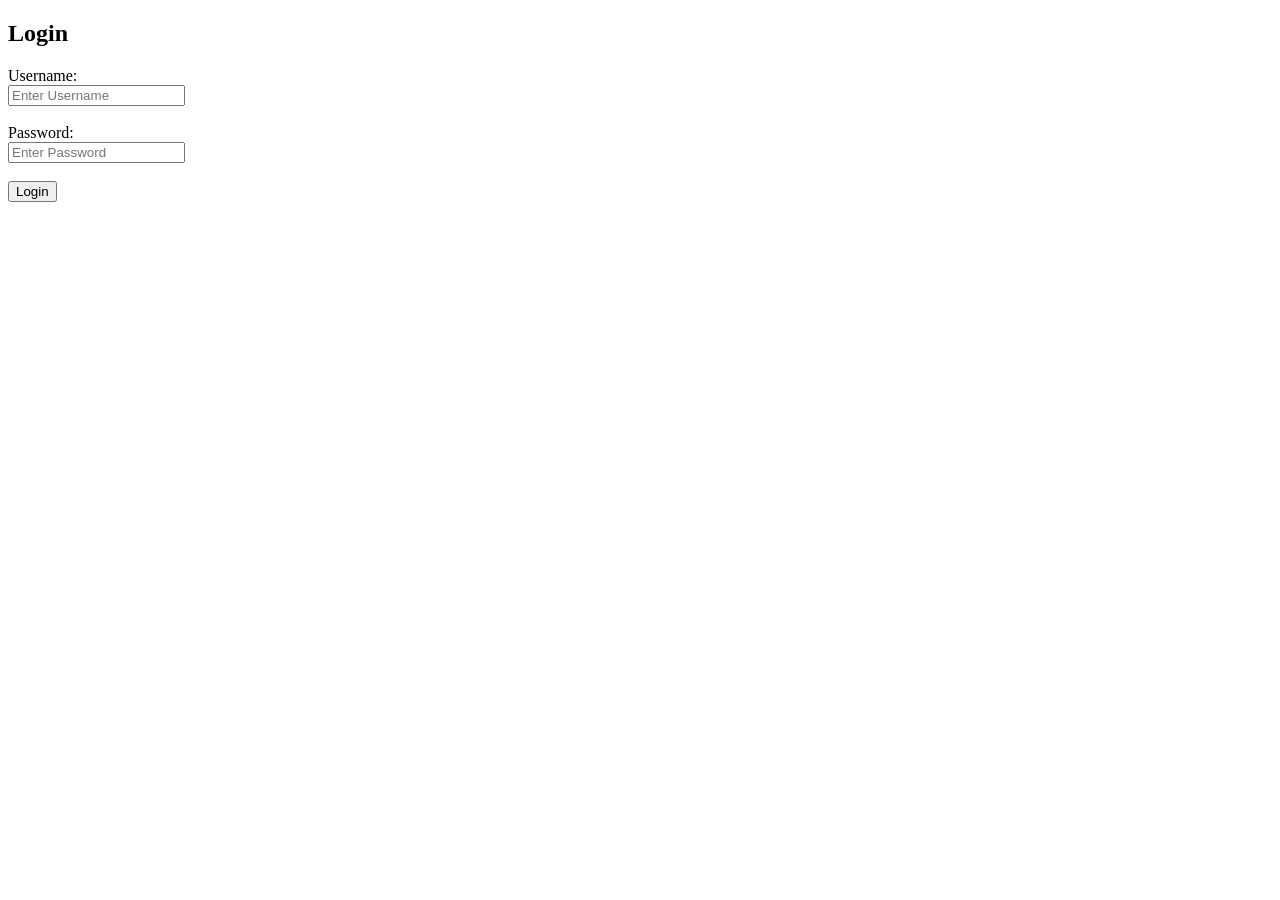
==== login.html @ 3ff0b79e "Login Page" ====
<!DOCTYPE html>
<html>
<head>
    <title>Login Page</title>
</head>
<body>

    <h2>Login</h2>

    <form>
        <label>Username:</label><br>
        <input type="text" placeholder="Enter Username"><br><br>

        <label>Password:</label><br>
        <input type="password" placeholder="Enter Password"><br><br>

        <input type="submit" value="Login">
    </form>

</body>
</html>
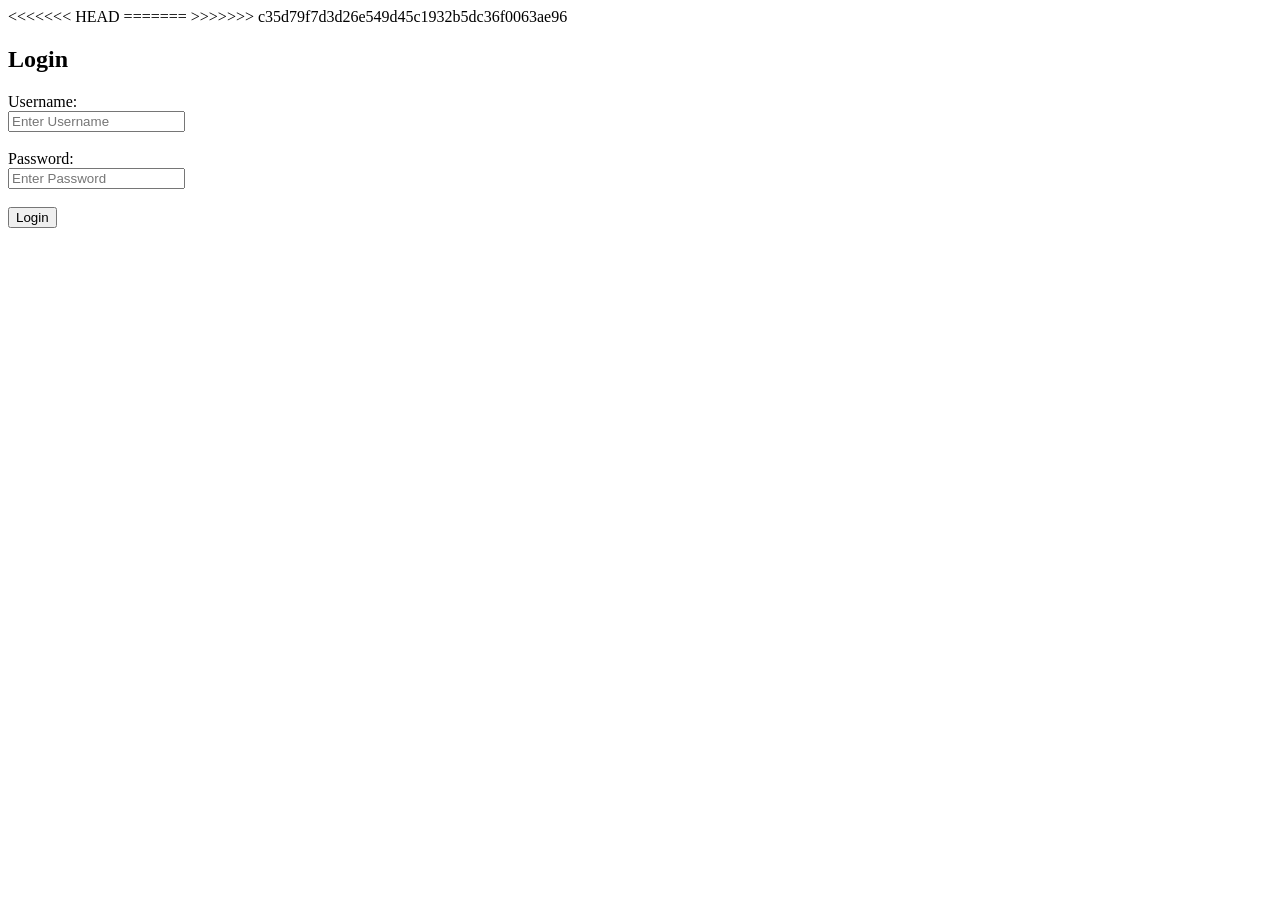
==== commit 14791169: "Lecture 14" ====
--- a/login.html
+++ b/login.html
@@ -1,7 +1,11 @@
 <!DOCTYPE html>
 <html>
 <head>
+<<<<<<< HEAD
+    <title>Login</title>
+=======
     <title>Login Page</title>
+>>>>>>> c35d79f7d3d26e549d45c1932b5dc36f0063ae96
 </head>
 <body>
 
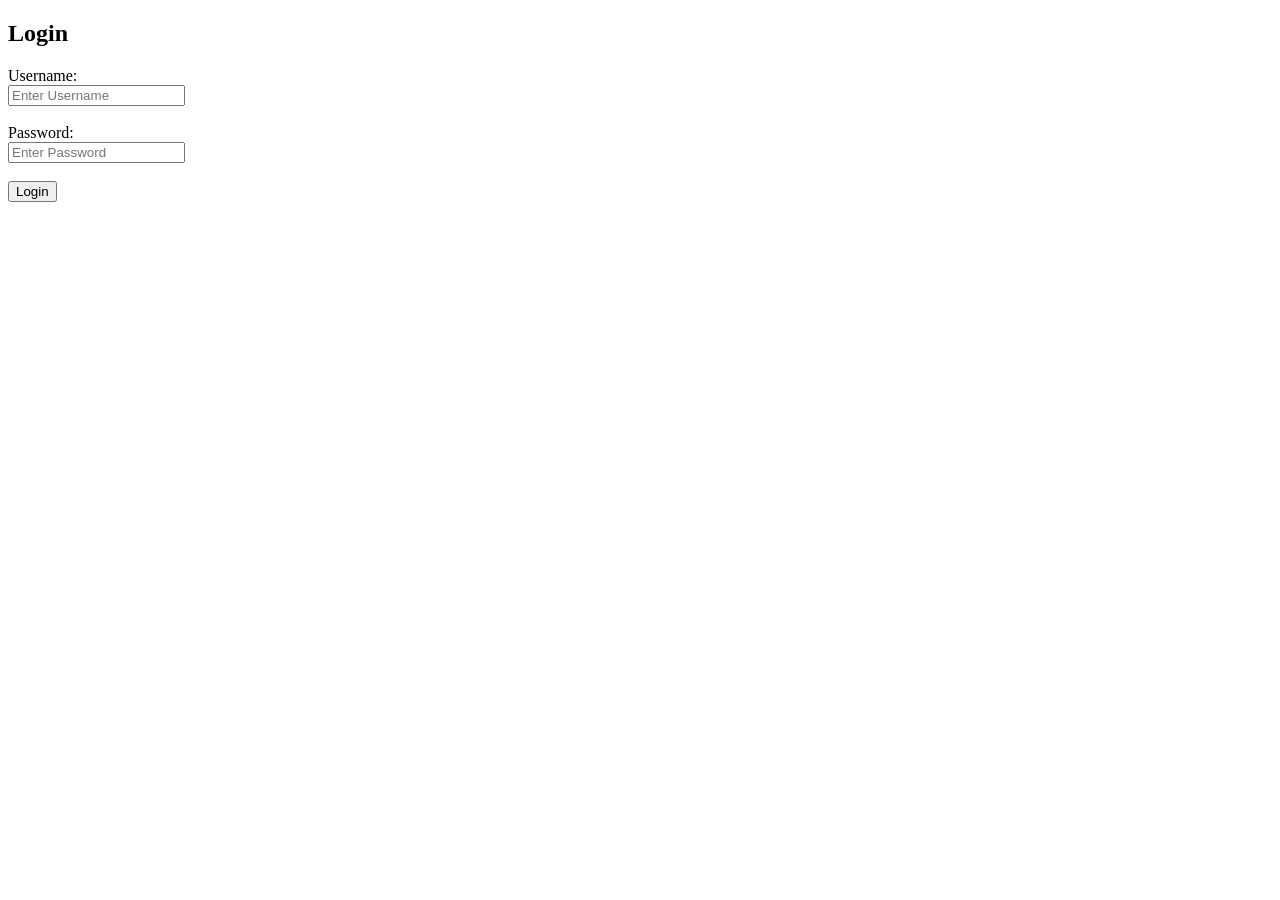
==== commit 9ddddb55: "Merge branch 'dev' of https://github.com/malikalibinhafeez/GitPractice into dev" ====
--- a/login.html
+++ b/login.html
@@ -1,11 +1,7 @@
 <!DOCTYPE html>
 <html>
 <head>
-<<<<<<< HEAD
-    <title>Login</title>
-=======
     <title>Login Page</title>
->>>>>>> c35d79f7d3d26e549d45c1932b5dc36f0063ae96
 </head>
 <body>
 
